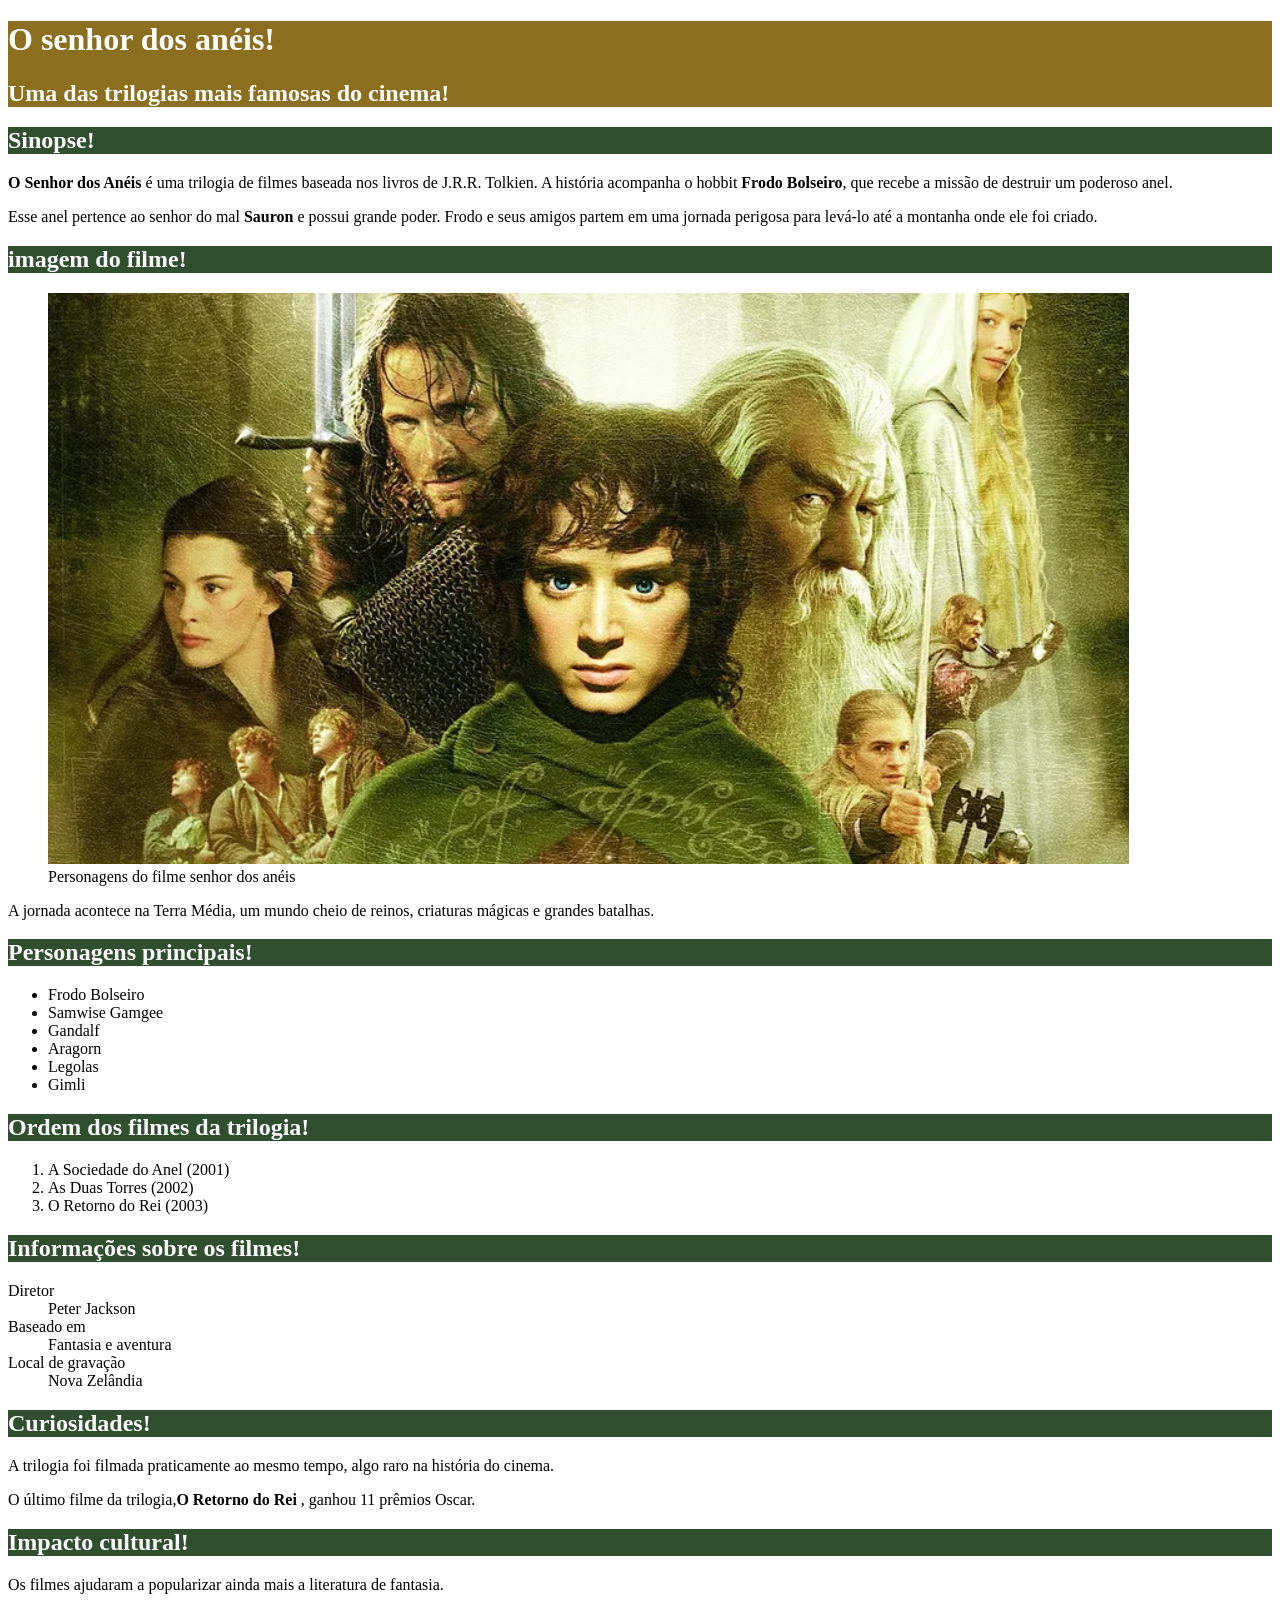
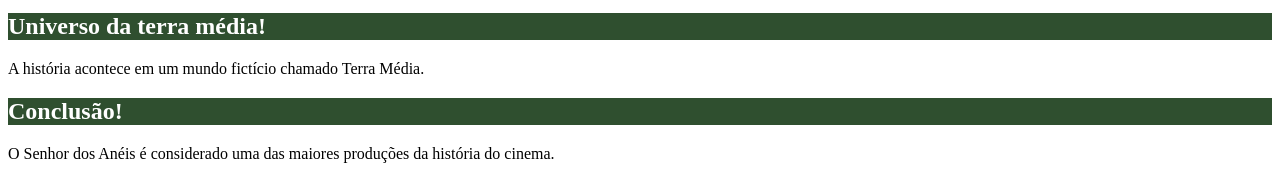
==== index.html @ fbc19aa1 "Salvamento correto -01 Tinha coisa errada na primeira div" ====
<!DOCTYPE html>
<html>
    <head>
        <title> Filme do senhor dos anéis </title>
        <meta charset="UTF-8">
        <style>
        #titulo_principal
           {background-color: #8b6f1e;color:white}

        .titulo_secundario
           {background-color: #2f4f2f;color:white}
        </style>
    </head>

    <body> 
        <div id="titulo_principal">
            <h1> O senhor dos anéis! </h1>
            <h2> Uma das trilogias mais famosas do cinema! </h2>
        </div>
        <h2 class="titulo_secundario"> Sinopse! </h2>
        <p><strong>O Senhor dos Anéis</strong> é uma trilogia de filmes baseada nos livros de J.R.R.
            Tolkien. A história acompanha o hobbit<strong> Frodo Bolseiro</strong>, que recebe a missão
            de destruir um poderoso anel.</p>

        <p>Esse anel pertence ao senhor do mal <strong>Sauron</strong> e possui grande poder. Frodo e
            seus amigos partem em uma jornada perigosa para levá-lo até a montanha
            onde ele foi criado.</p>
        
        <h2 class="titulo_secundario"> imagem do filme! </h2>
        <figure>
            <img src="img/senhor_dos_aneis.png" alt="Personagens do senhor dos aneis">
            <figcaption>Personagens do filme senhor dos anéis</figcaption>    
        </figure>
        <p>A jornada acontece na Terra Média, um mundo cheio de reinos, criaturas
mágicas e grandes batalhas.</p>

        <h2 class="titulo_secundario"> Personagens principais! </h2>
            <ul>
                <li>Frodo Bolseiro
                    <li>Samwise Gamgee</li>
                    <li>Gandalf</li>
                    <li>Aragorn</li>
                    <li>Legolas</li>
                    <li>Gimli</li>  
                </li>
            </ul>

        <h2 class="titulo_secundario"> Ordem dos filmes da trilogia! </h2>
            <ol>
                <li>A Sociedade do Anel (2001)</li>
                <li>As Duas Torres (2002)</li>
                <li> O Retorno do Rei (2003)</li>
            </ol>

        <h2 class="titulo_secundario"> Informações sobre os filmes! </h2>
        <dl>
            <dt>Diretor</dt>
                <dd>Peter Jackson</dd>
            <dt>Baseado em</dt>
                <dd>Fantasia e aventura</dd>
            <dt>Local de gravação</dt>
                <dd>Nova Zelândia</dd>
        </dl>

        <h2 class="titulo_secundario"> Curiosidades! </h2>
         <p>A trilogia foi filmada praticamente ao mesmo tempo, algo raro na história do
cinema.</p>
<p>O último filme da trilogia,<strong>O Retorno do Rei</strong> , ganhou 11 prêmios Oscar.</p>

        <h2 class="titulo_secundario"> Impacto cultural! </h2>
        <p>Os filmes ajudaram a popularizar ainda mais a literatura de fantasia.</p>

        <h2 class="titulo_secundario"> Universo da terra média! </h2>
        <p>A história acontece em um mundo fictício chamado Terra Média.</p>

        <h2 class="titulo_secundario"> Conclusão! </h2>
        <p>O Senhor dos Anéis é considerado uma das maiores produções da história do
cinema.</p>

    </body>
</html>
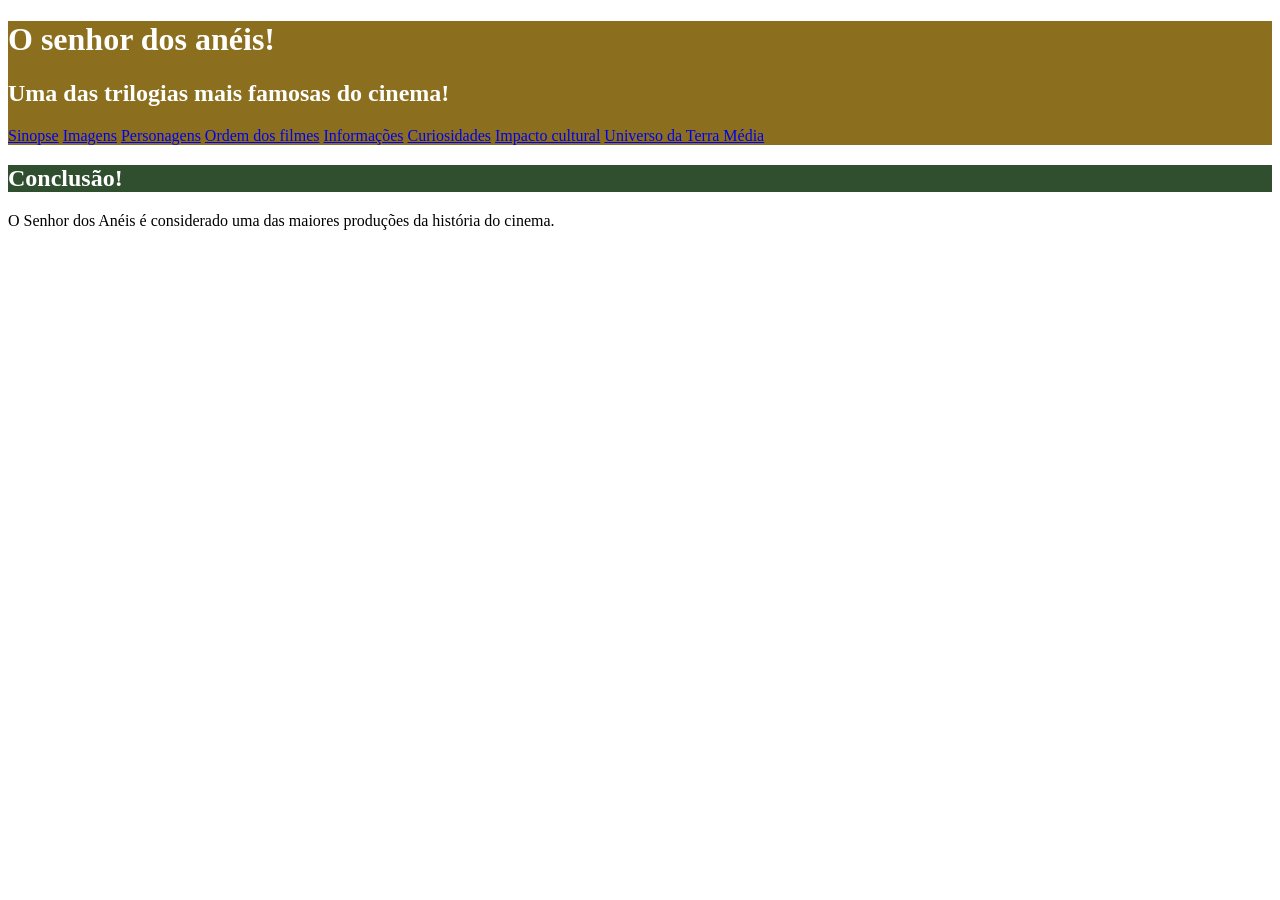
==== commit b2bdb772: "Um commit da quinta aula" ====
--- a/index.html
+++ b/index.html
@@ -9,6 +9,7 @@
 
         .titulo_secundario
            {background-color: #2f4f2f;color:white}
+           
         </style>
     </head>
 
@@ -16,62 +17,17 @@
         <div id="titulo_principal">
             <h1> O senhor dos anéis! </h1>
             <h2> Uma das trilogias mais famosas do cinema! </h2>
+            <nav>
+                <a href="Sinopse.html">Sinopse</a> 
+                <a href="imagens.html">Imagens</a> 
+                <a href="Personagens.html">Personagens</a> 
+                <a href="OrdemFilmes.html">Ordem dos filmes</a> 
+                <a href="Informacoes.html">Informações</a> 
+                <a href="Curiosidades.html">Curiosidades</a> 
+                <a href="ImpactoCultural.html">Impacto cultural</a> 
+                <a href="UniversoTerraMedia.html">Universo da Terra Média</a> 
+            </nav>
         </div>
-        <h2 class="titulo_secundario"> Sinopse! </h2>
-        <p><strong>O Senhor dos Anéis</strong> é uma trilogia de filmes baseada nos livros de J.R.R.
-            Tolkien. A história acompanha o hobbit<strong> Frodo Bolseiro</strong>, que recebe a missão
-            de destruir um poderoso anel.</p>
-
-        <p>Esse anel pertence ao senhor do mal <strong>Sauron</strong> e possui grande poder. Frodo e
-            seus amigos partem em uma jornada perigosa para levá-lo até a montanha
-            onde ele foi criado.</p>
-        
-        <h2 class="titulo_secundario"> imagem do filme! </h2>
-        <figure>
-            <img src="img/senhor_dos_aneis.png" alt="Personagens do senhor dos aneis">
-            <figcaption>Personagens do filme senhor dos anéis</figcaption>    
-        </figure>
-        <p>A jornada acontece na Terra Média, um mundo cheio de reinos, criaturas
-mágicas e grandes batalhas.</p>
-
-        <h2 class="titulo_secundario"> Personagens principais! </h2>
-            <ul>
-                <li>Frodo Bolseiro
-                    <li>Samwise Gamgee</li>
-                    <li>Gandalf</li>
-                    <li>Aragorn</li>
-                    <li>Legolas</li>
-                    <li>Gimli</li>  
-                </li>
-            </ul>
-
-        <h2 class="titulo_secundario"> Ordem dos filmes da trilogia! </h2>
-            <ol>
-                <li>A Sociedade do Anel (2001)</li>
-                <li>As Duas Torres (2002)</li>
-                <li> O Retorno do Rei (2003)</li>
-            </ol>
-
-        <h2 class="titulo_secundario"> Informações sobre os filmes! </h2>
-        <dl>
-            <dt>Diretor</dt>
-                <dd>Peter Jackson</dd>
-            <dt>Baseado em</dt>
-                <dd>Fantasia e aventura</dd>
-            <dt>Local de gravação</dt>
-                <dd>Nova Zelândia</dd>
-        </dl>
-
-        <h2 class="titulo_secundario"> Curiosidades! </h2>
-         <p>A trilogia foi filmada praticamente ao mesmo tempo, algo raro na história do
-cinema.</p>
-<p>O último filme da trilogia,<strong>O Retorno do Rei</strong> , ganhou 11 prêmios Oscar.</p>
-
-        <h2 class="titulo_secundario"> Impacto cultural! </h2>
-        <p>Os filmes ajudaram a popularizar ainda mais a literatura de fantasia.</p>
-
-        <h2 class="titulo_secundario"> Universo da terra média! </h2>
-        <p>A história acontece em um mundo fictício chamado Terra Média.</p>
 
         <h2 class="titulo_secundario"> Conclusão! </h2>
         <p>O Senhor dos Anéis é considerado uma das maiores produções da história do
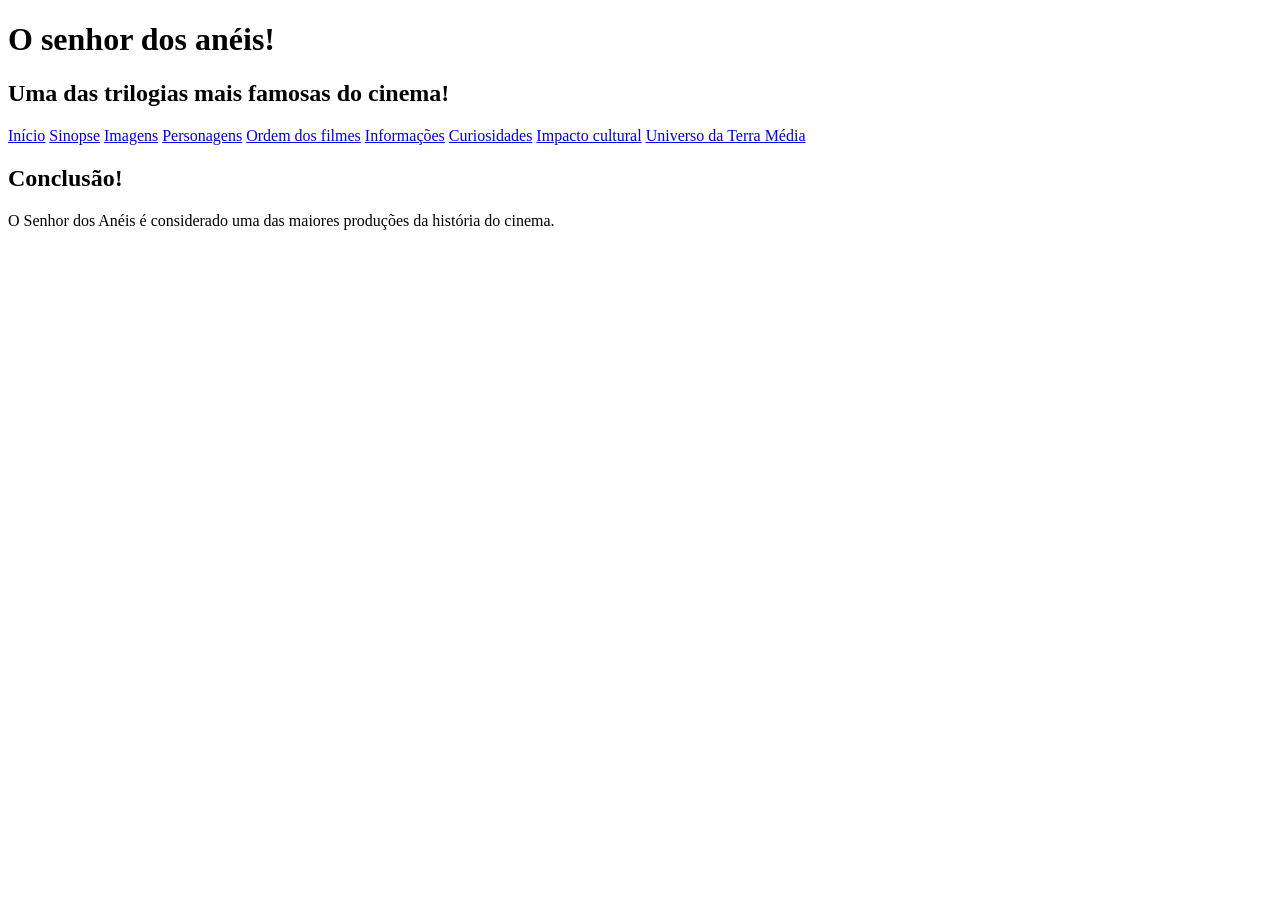
==== commit 03ccf251: "mais um commit da quinta aula" ====
--- a/index.html
+++ b/index.html
@@ -3,29 +3,24 @@
     <head>
         <title> Filme do senhor dos anéis </title>
         <meta charset="UTF-8">
-        <style>
-        #titulo_principal
-           {background-color: #8b6f1e;color:white}
-
-        .titulo_secundario
-           {background-color: #2f4f2f;color:white}
-           
-        </style>
+        <link rel="stylesheet" href="styles.css">
     </head>
 
     <body> 
+
         <div id="titulo_principal">
             <h1> O senhor dos anéis! </h1>
             <h2> Uma das trilogias mais famosas do cinema! </h2>
             <nav>
-                <a href="Sinopse.html">Sinopse</a> 
-                <a href="imagens.html">Imagens</a> 
-                <a href="Personagens.html">Personagens</a> 
-                <a href="OrdemFilmes.html">Ordem dos filmes</a> 
-                <a href="Informacoes.html">Informações</a> 
-                <a href="Curiosidades.html">Curiosidades</a> 
-                <a href="ImpactoCultural.html">Impacto cultural</a> 
-                <a href="UniversoTerraMedia.html">Universo da Terra Média</a> 
+                <a href="index.html" >Início</a>
+                <a href="Sinopse.html" >Sinopse</a> 
+                <a href="imagens.html" >Imagens</a> 
+                <a href="Personagens.html" >Personagens</a> 
+                <a href="OrdemFilmes.html" >Ordem dos filmes</a> 
+                <a href="Informacoes.html" >Informações</a> 
+                <a href="Curiosidades.html" >Curiosidades</a> 
+                <a href="ImpactoCultural.html" >Impacto cultural</a> 
+                <a href="UniversoTerraMedia.html" >Universo da Terra Média</a> 
             </nav>
         </div>
 
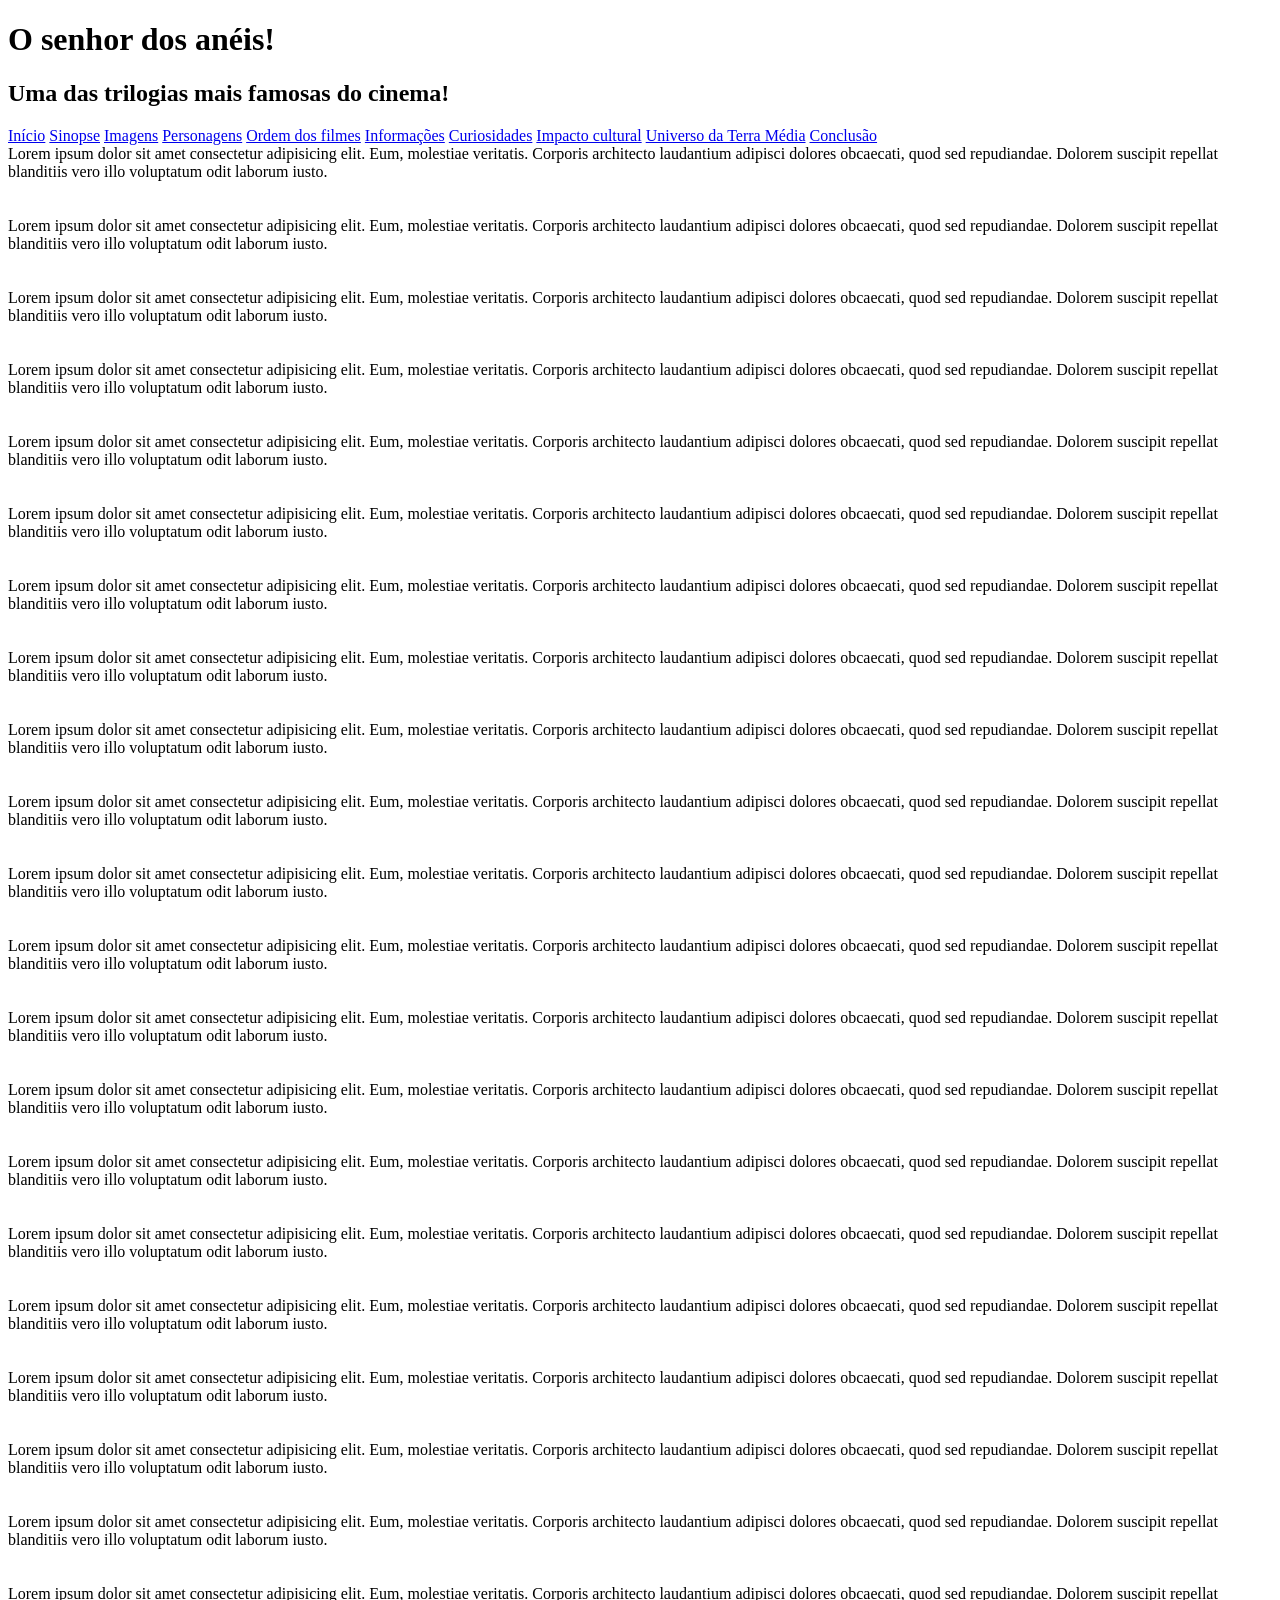
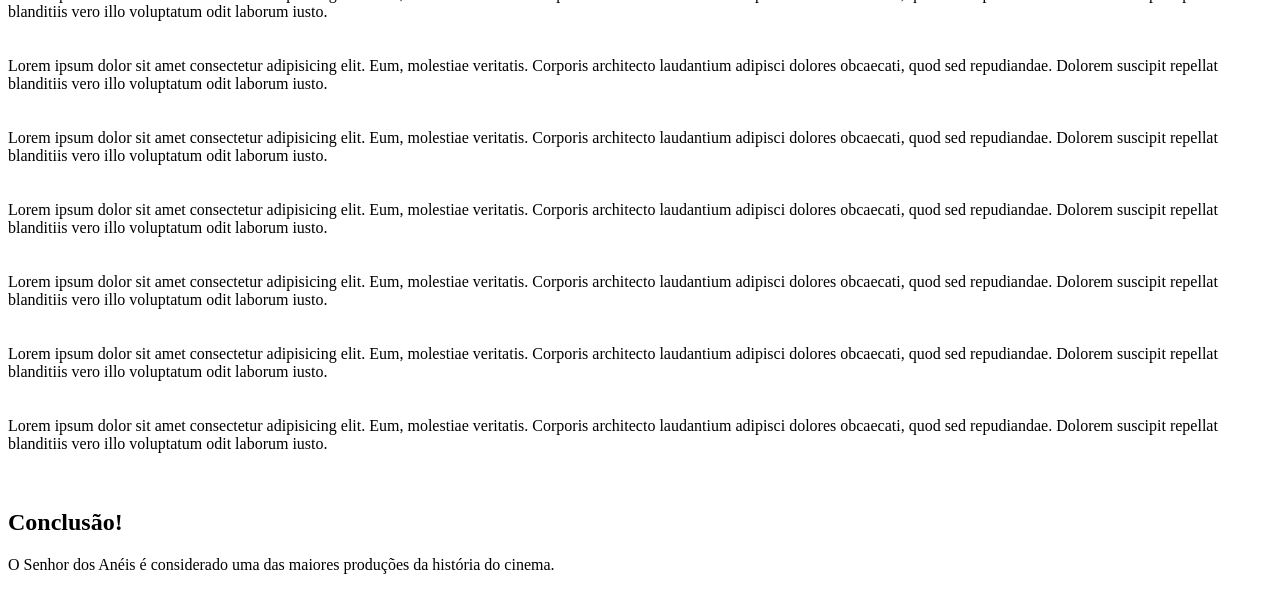
==== commit 9e7b2012: "MAIS um commit da aula 5" ====
--- a/index.html
+++ b/index.html
@@ -21,12 +21,43 @@
                 <a href="Curiosidades.html" >Curiosidades</a> 
                 <a href="ImpactoCultural.html" >Impacto cultural</a> 
                 <a href="UniversoTerraMedia.html" >Universo da Terra Média</a> 
+                <a href="#Conclusao" >Conclusão</a>
             </nav>
         </div>
 
-        <h2 class="titulo_secundario"> Conclusão! </h2>
+        Lorem ipsum dolor sit amet consectetur adipisicing elit. Eum, molestiae veritatis. Corporis architecto laudantium adipisci dolores obcaecati, quod sed repudiandae. Dolorem suscipit repellat blanditiis vero illo voluptatum odit laborum iusto. <br><br><br>
+        Lorem ipsum dolor sit amet consectetur adipisicing elit. Eum, molestiae veritatis. Corporis architecto laudantium adipisci dolores obcaecati, quod sed repudiandae. Dolorem suscipit repellat blanditiis vero illo voluptatum odit laborum iusto. <br><br><br>
+        Lorem ipsum dolor sit amet consectetur adipisicing elit. Eum, molestiae veritatis. Corporis architecto laudantium adipisci dolores obcaecati, quod sed repudiandae. Dolorem suscipit repellat blanditiis vero illo voluptatum odit laborum iusto. <br><br><br>
+        Lorem ipsum dolor sit amet consectetur adipisicing elit. Eum, molestiae veritatis. Corporis architecto laudantium adipisci dolores obcaecati, quod sed repudiandae. Dolorem suscipit repellat blanditiis vero illo voluptatum odit laborum iusto. <br><br><br>
+        Lorem ipsum dolor sit amet consectetur adipisicing elit. Eum, molestiae veritatis. Corporis architecto laudantium adipisci dolores obcaecati, quod sed repudiandae. Dolorem suscipit repellat blanditiis vero illo voluptatum odit laborum iusto. <br><br><br>
+        Lorem ipsum dolor sit amet consectetur adipisicing elit. Eum, molestiae veritatis. Corporis architecto laudantium adipisci dolores obcaecati, quod sed repudiandae. Dolorem suscipit repellat blanditiis vero illo voluptatum odit laborum iusto. <br><br><br>
+        Lorem ipsum dolor sit amet consectetur adipisicing elit. Eum, molestiae veritatis. Corporis architecto laudantium adipisci dolores obcaecati, quod sed repudiandae. Dolorem suscipit repellat blanditiis vero illo voluptatum odit laborum iusto. <br><br><br>
+        Lorem ipsum dolor sit amet consectetur adipisicing elit. Eum, molestiae veritatis. Corporis architecto laudantium adipisci dolores obcaecati, quod sed repudiandae. Dolorem suscipit repellat blanditiis vero illo voluptatum odit laborum iusto. <br><br><br>
+        Lorem ipsum dolor sit amet consectetur adipisicing elit. Eum, molestiae veritatis. Corporis architecto laudantium adipisci dolores obcaecati, quod sed repudiandae. Dolorem suscipit repellat blanditiis vero illo voluptatum odit laborum iusto. <br><br><br>
+        Lorem ipsum dolor sit amet consectetur adipisicing elit. Eum, molestiae veritatis. Corporis architecto laudantium adipisci dolores obcaecati, quod sed repudiandae. Dolorem suscipit repellat blanditiis vero illo voluptatum odit laborum iusto. <br><br><br>
+        Lorem ipsum dolor sit amet consectetur adipisicing elit. Eum, molestiae veritatis. Corporis architecto laudantium adipisci dolores obcaecati, quod sed repudiandae. Dolorem suscipit repellat blanditiis vero illo voluptatum odit laborum iusto. <br><br><br>
+        Lorem ipsum dolor sit amet consectetur adipisicing elit. Eum, molestiae veritatis. Corporis architecto laudantium adipisci dolores obcaecati, quod sed repudiandae. Dolorem suscipit repellat blanditiis vero illo voluptatum odit laborum iusto. <br><br><br>
+        Lorem ipsum dolor sit amet consectetur adipisicing elit. Eum, molestiae veritatis. Corporis architecto laudantium adipisci dolores obcaecati, quod sed repudiandae. Dolorem suscipit repellat blanditiis vero illo voluptatum odit laborum iusto. <br><br><br>
+        Lorem ipsum dolor sit amet consectetur adipisicing elit. Eum, molestiae veritatis. Corporis architecto laudantium adipisci dolores obcaecati, quod sed repudiandae. Dolorem suscipit repellat blanditiis vero illo voluptatum odit laborum iusto. <br><br><br>
+        Lorem ipsum dolor sit amet consectetur adipisicing elit. Eum, molestiae veritatis. Corporis architecto laudantium adipisci dolores obcaecati, quod sed repudiandae. Dolorem suscipit repellat blanditiis vero illo voluptatum odit laborum iusto. <br><br><br>
+        Lorem ipsum dolor sit amet consectetur adipisicing elit. Eum, molestiae veritatis. Corporis architecto laudantium adipisci dolores obcaecati, quod sed repudiandae. Dolorem suscipit repellat blanditiis vero illo voluptatum odit laborum iusto. <br><br><br>
+        Lorem ipsum dolor sit amet consectetur adipisicing elit. Eum, molestiae veritatis. Corporis architecto laudantium adipisci dolores obcaecati, quod sed repudiandae. Dolorem suscipit repellat blanditiis vero illo voluptatum odit laborum iusto. <br><br><br>
+        Lorem ipsum dolor sit amet consectetur adipisicing elit. Eum, molestiae veritatis. Corporis architecto laudantium adipisci dolores obcaecati, quod sed repudiandae. Dolorem suscipit repellat blanditiis vero illo voluptatum odit laborum iusto. <br><br><br>
+        Lorem ipsum dolor sit amet consectetur adipisicing elit. Eum, molestiae veritatis. Corporis architecto laudantium adipisci dolores obcaecati, quod sed repudiandae. Dolorem suscipit repellat blanditiis vero illo voluptatum odit laborum iusto. <br><br><br>
+        Lorem ipsum dolor sit amet consectetur adipisicing elit. Eum, molestiae veritatis. Corporis architecto laudantium adipisci dolores obcaecati, quod sed repudiandae. Dolorem suscipit repellat blanditiis vero illo voluptatum odit laborum iusto. <br><br><br>
+        Lorem ipsum dolor sit amet consectetur adipisicing elit. Eum, molestiae veritatis. Corporis architecto laudantium adipisci dolores obcaecati, quod sed repudiandae. Dolorem suscipit repellat blanditiis vero illo voluptatum odit laborum iusto. <br><br><br>
+        Lorem ipsum dolor sit amet consectetur adipisicing elit. Eum, molestiae veritatis. Corporis architecto laudantium adipisci dolores obcaecati, quod sed repudiandae. Dolorem suscipit repellat blanditiis vero illo voluptatum odit laborum iusto. <br><br><br>
+        Lorem ipsum dolor sit amet consectetur adipisicing elit. Eum, molestiae veritatis. Corporis architecto laudantium adipisci dolores obcaecati, quod sed repudiandae. Dolorem suscipit repellat blanditiis vero illo voluptatum odit laborum iusto. <br><br><br>
+        Lorem ipsum dolor sit amet consectetur adipisicing elit. Eum, molestiae veritatis. Corporis architecto laudantium adipisci dolores obcaecati, quod sed repudiandae. Dolorem suscipit repellat blanditiis vero illo voluptatum odit laborum iusto. <br><br><br>
+        Lorem ipsum dolor sit amet consectetur adipisicing elit. Eum, molestiae veritatis. Corporis architecto laudantium adipisci dolores obcaecati, quod sed repudiandae. Dolorem suscipit repellat blanditiis vero illo voluptatum odit laborum iusto. <br><br><br>
+        Lorem ipsum dolor sit amet consectetur adipisicing elit. Eum, molestiae veritatis. Corporis architecto laudantium adipisci dolores obcaecati, quod sed repudiandae. Dolorem suscipit repellat blanditiis vero illo voluptatum odit laborum iusto. <br><br><br>
+        Lorem ipsum dolor sit amet consectetur adipisicing elit. Eum, molestiae veritatis. Corporis architecto laudantium adipisci dolores obcaecati, quod sed repudiandae. Dolorem suscipit repellat blanditiis vero illo voluptatum odit laborum iusto. <br><br><br>
+
+       <div id="Conclusao">
+         <h2 class="titulo_secundario"> Conclusão! </h2>
         <p>O Senhor dos Anéis é considerado uma das maiores produções da história do
 cinema.</p>
+       </div>
 
     </body>
 </html>
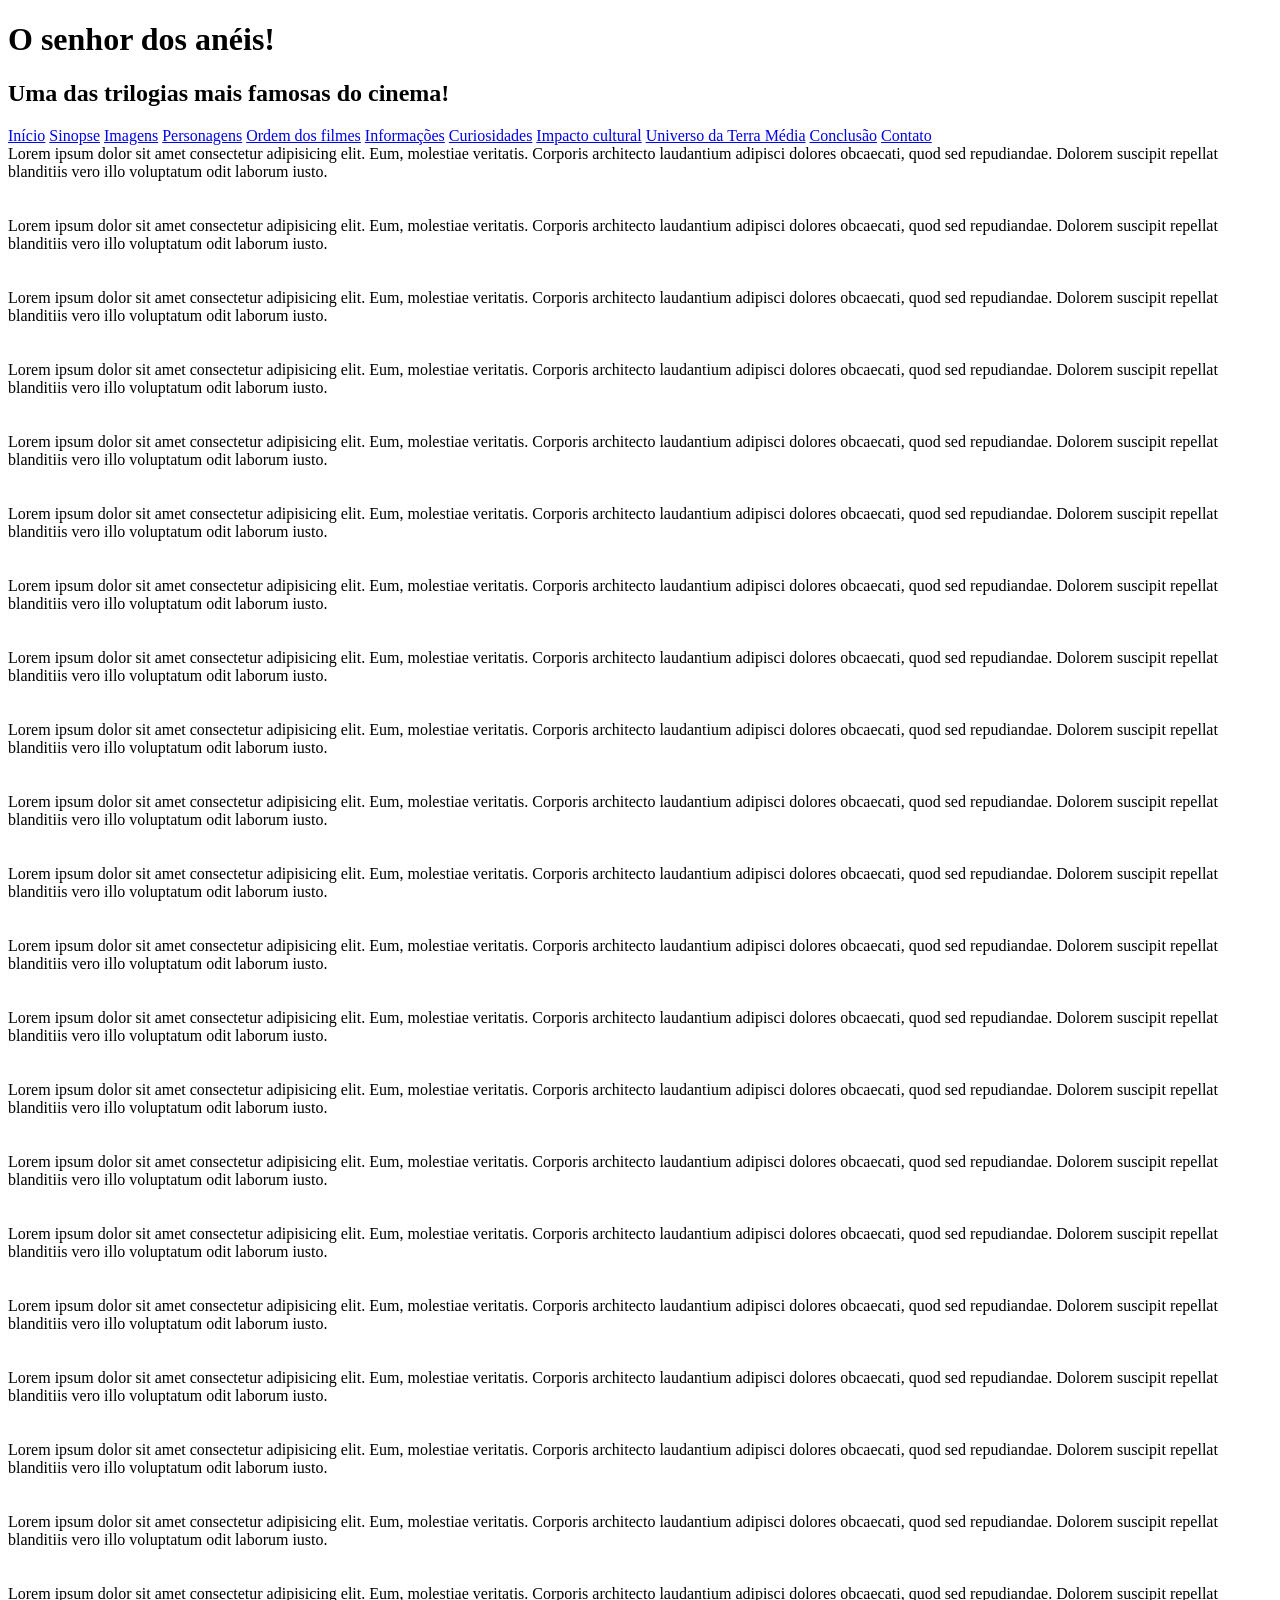
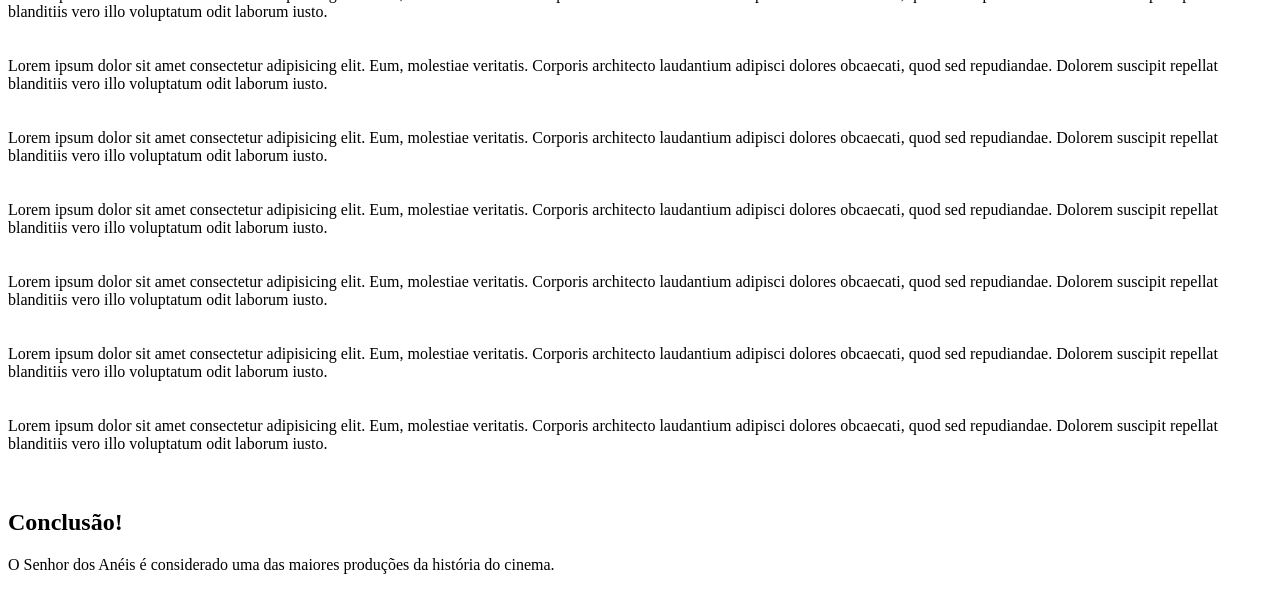
==== commit ea733af6: "salvar essa porra.. to intediado para pensar um nome descente" ====
--- a/index.html
+++ b/index.html
@@ -22,6 +22,7 @@
                 <a href="ImpactoCultural.html" >Impacto cultural</a> 
                 <a href="UniversoTerraMedia.html" >Universo da Terra Média</a> 
                 <a href="#Conclusao" >Conclusão</a>
+                <a href="Contato.html">Contato</a>
             </nav>
         </div>
 
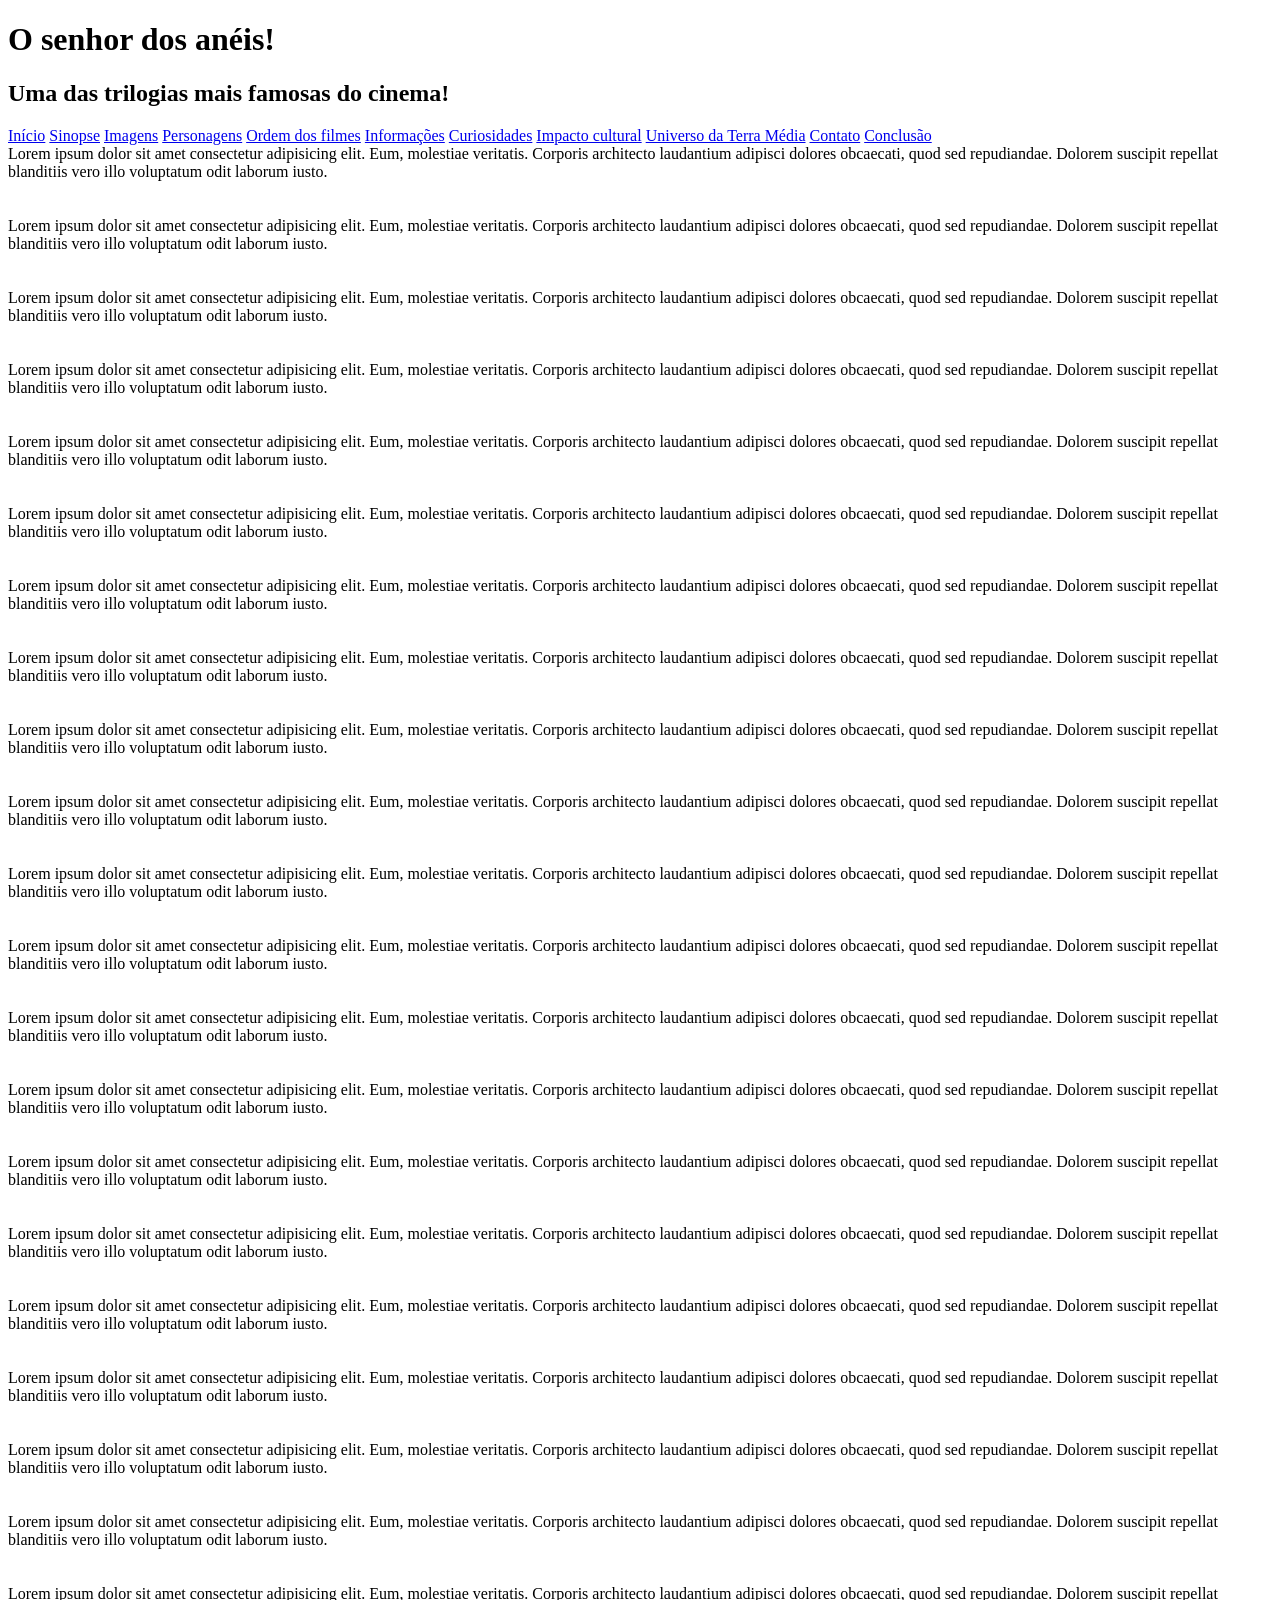
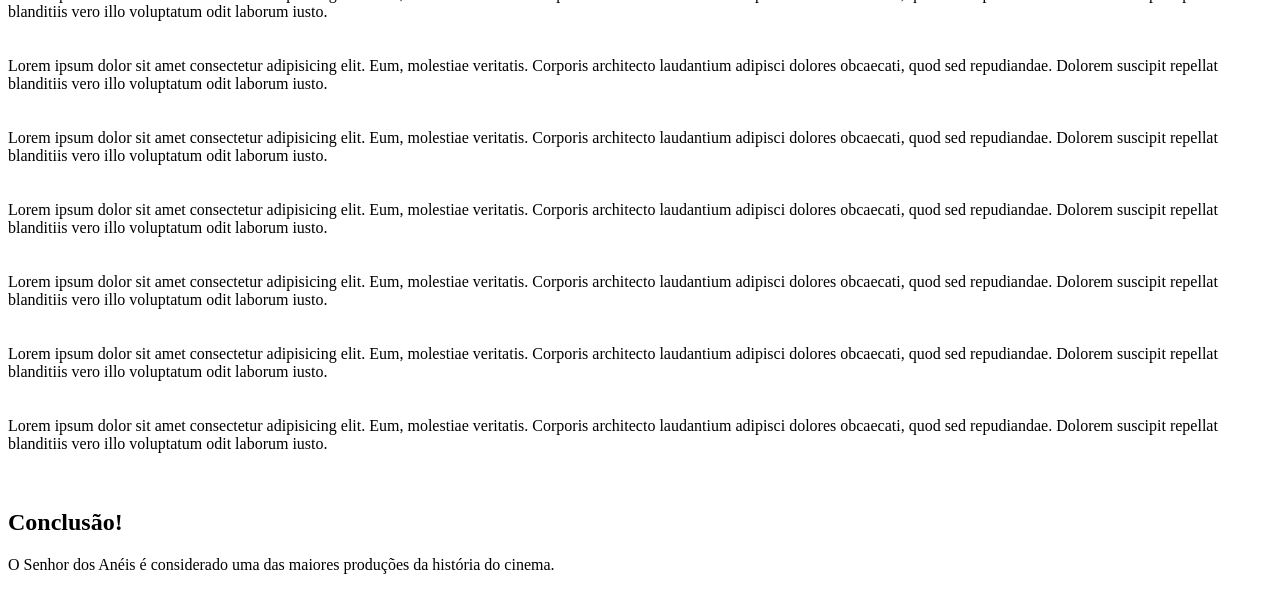
==== commit c31469f5: "Mudanças para a atividade." ====
--- a/index.html
+++ b/index.html
@@ -8,7 +8,7 @@
 
     <body> 
 
-        <div id="titulo_principal">
+        <div id="titulo_primeiro">
             <h1> O senhor dos anéis! </h1>
             <h2> Uma das trilogias mais famosas do cinema! </h2>
             <nav>
@@ -21,8 +21,8 @@
                 <a href="Curiosidades.html" >Curiosidades</a> 
                 <a href="ImpactoCultural.html" >Impacto cultural</a> 
                 <a href="UniversoTerraMedia.html" >Universo da Terra Média</a> 
+                <a href="Contato.html">Contato</a>
                 <a href="#Conclusao" >Conclusão</a>
-                <a href="Contato.html">Contato</a>
             </nav>
         </div>
 
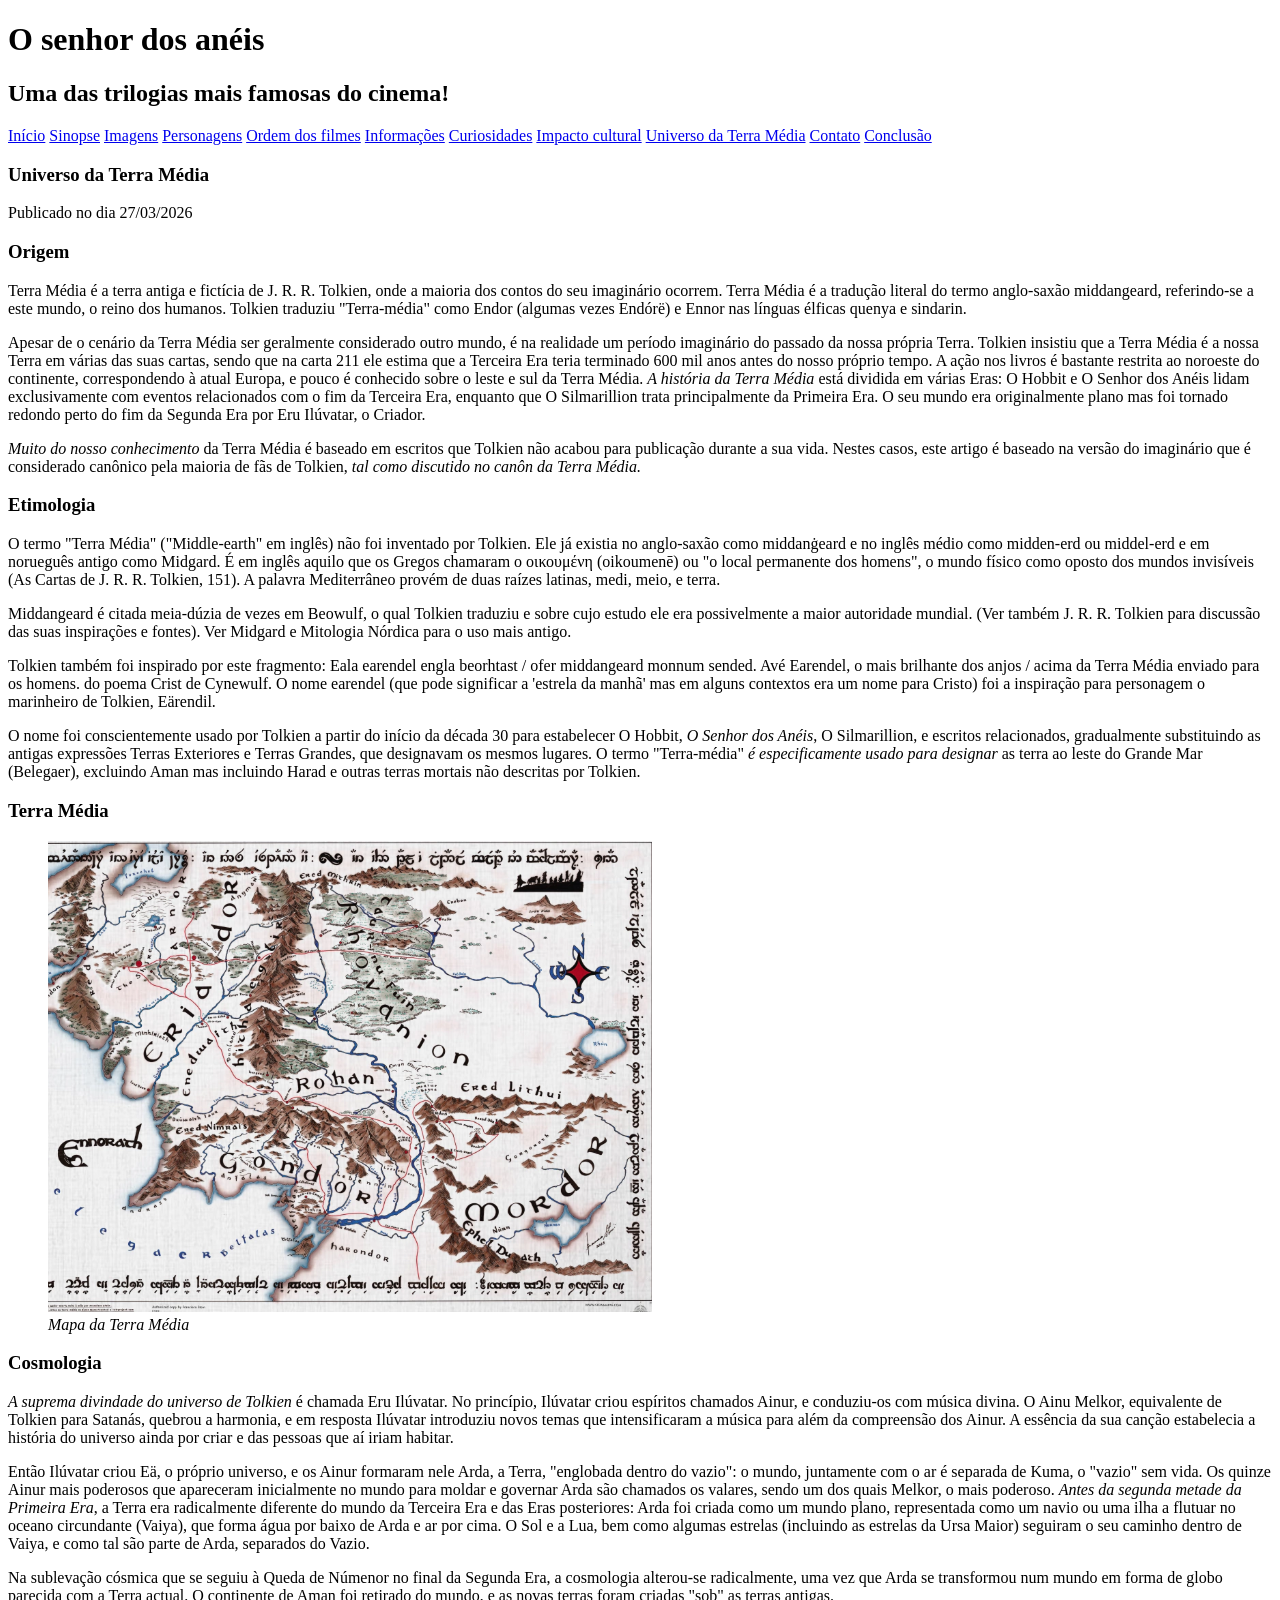
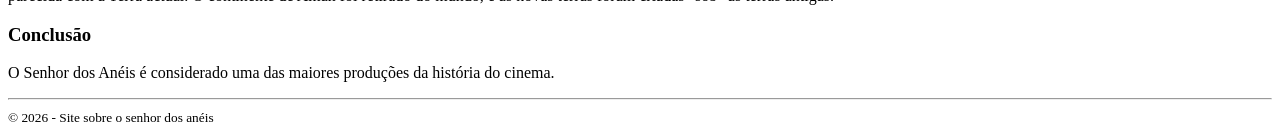
==== commit 31089b1e: "aDICIONANDO MUUUUIITTAAAAAAA COISA" ====
--- a/index.html
+++ b/index.html
@@ -1,15 +1,16 @@
 <!DOCTYPE html>
-<html>
+<html lang="pt-br">
     <head>
         <title> Filme do senhor dos anéis </title>
         <meta charset="UTF-8">
-        <link rel="stylesheet" href="styles.css">
+        <link rel="stylesheet" href="styles.css" type="text/css">
+        <link rel="icon" type="image/x-icon" href="img/espada.ico">
     </head>
 
     <body> 
 
-        <div id="titulo_primeiro">
-            <h1> O senhor dos anéis! </h1>
+        <header id="titulo_primeiro">
+            <h1> O senhor dos anéis </h1>
             <h2> Uma das trilogias mais famosas do cinema! </h2>
             <nav>
                 <a href="index.html" >Início</a>
@@ -24,41 +25,119 @@
                 <a href="Contato.html">Contato</a>
                 <a href="#Conclusao" >Conclusão</a>
             </nav>
-        </div>
+        </header>
 
-        Lorem ipsum dolor sit amet consectetur adipisicing elit. Eum, molestiae veritatis. Corporis architecto laudantium adipisci dolores obcaecati, quod sed repudiandae. Dolorem suscipit repellat blanditiis vero illo voluptatum odit laborum iusto. <br><br><br>
-        Lorem ipsum dolor sit amet consectetur adipisicing elit. Eum, molestiae veritatis. Corporis architecto laudantium adipisci dolores obcaecati, quod sed repudiandae. Dolorem suscipit repellat blanditiis vero illo voluptatum odit laborum iusto. <br><br><br>
-        Lorem ipsum dolor sit amet consectetur adipisicing elit. Eum, molestiae veritatis. Corporis architecto laudantium adipisci dolores obcaecati, quod sed repudiandae. Dolorem suscipit repellat blanditiis vero illo voluptatum odit laborum iusto. <br><br><br>
-        Lorem ipsum dolor sit amet consectetur adipisicing elit. Eum, molestiae veritatis. Corporis architecto laudantium adipisci dolores obcaecati, quod sed repudiandae. Dolorem suscipit repellat blanditiis vero illo voluptatum odit laborum iusto. <br><br><br>
-        Lorem ipsum dolor sit amet consectetur adipisicing elit. Eum, molestiae veritatis. Corporis architecto laudantium adipisci dolores obcaecati, quod sed repudiandae. Dolorem suscipit repellat blanditiis vero illo voluptatum odit laborum iusto. <br><br><br>
-        Lorem ipsum dolor sit amet consectetur adipisicing elit. Eum, molestiae veritatis. Corporis architecto laudantium adipisci dolores obcaecati, quod sed repudiandae. Dolorem suscipit repellat blanditiis vero illo voluptatum odit laborum iusto. <br><br><br>
-        Lorem ipsum dolor sit amet consectetur adipisicing elit. Eum, molestiae veritatis. Corporis architecto laudantium adipisci dolores obcaecati, quod sed repudiandae. Dolorem suscipit repellat blanditiis vero illo voluptatum odit laborum iusto. <br><br><br>
-        Lorem ipsum dolor sit amet consectetur adipisicing elit. Eum, molestiae veritatis. Corporis architecto laudantium adipisci dolores obcaecati, quod sed repudiandae. Dolorem suscipit repellat blanditiis vero illo voluptatum odit laborum iusto. <br><br><br>
-        Lorem ipsum dolor sit amet consectetur adipisicing elit. Eum, molestiae veritatis. Corporis architecto laudantium adipisci dolores obcaecati, quod sed repudiandae. Dolorem suscipit repellat blanditiis vero illo voluptatum odit laborum iusto. <br><br><br>
-        Lorem ipsum dolor sit amet consectetur adipisicing elit. Eum, molestiae veritatis. Corporis architecto laudantium adipisci dolores obcaecati, quod sed repudiandae. Dolorem suscipit repellat blanditiis vero illo voluptatum odit laborum iusto. <br><br><br>
-        Lorem ipsum dolor sit amet consectetur adipisicing elit. Eum, molestiae veritatis. Corporis architecto laudantium adipisci dolores obcaecati, quod sed repudiandae. Dolorem suscipit repellat blanditiis vero illo voluptatum odit laborum iusto. <br><br><br>
-        Lorem ipsum dolor sit amet consectetur adipisicing elit. Eum, molestiae veritatis. Corporis architecto laudantium adipisci dolores obcaecati, quod sed repudiandae. Dolorem suscipit repellat blanditiis vero illo voluptatum odit laborum iusto. <br><br><br>
-        Lorem ipsum dolor sit amet consectetur adipisicing elit. Eum, molestiae veritatis. Corporis architecto laudantium adipisci dolores obcaecati, quod sed repudiandae. Dolorem suscipit repellat blanditiis vero illo voluptatum odit laborum iusto. <br><br><br>
-        Lorem ipsum dolor sit amet consectetur adipisicing elit. Eum, molestiae veritatis. Corporis architecto laudantium adipisci dolores obcaecati, quod sed repudiandae. Dolorem suscipit repellat blanditiis vero illo voluptatum odit laborum iusto. <br><br><br>
-        Lorem ipsum dolor sit amet consectetur adipisicing elit. Eum, molestiae veritatis. Corporis architecto laudantium adipisci dolores obcaecati, quod sed repudiandae. Dolorem suscipit repellat blanditiis vero illo voluptatum odit laborum iusto. <br><br><br>
-        Lorem ipsum dolor sit amet consectetur adipisicing elit. Eum, molestiae veritatis. Corporis architecto laudantium adipisci dolores obcaecati, quod sed repudiandae. Dolorem suscipit repellat blanditiis vero illo voluptatum odit laborum iusto. <br><br><br>
-        Lorem ipsum dolor sit amet consectetur adipisicing elit. Eum, molestiae veritatis. Corporis architecto laudantium adipisci dolores obcaecati, quod sed repudiandae. Dolorem suscipit repellat blanditiis vero illo voluptatum odit laborum iusto. <br><br><br>
-        Lorem ipsum dolor sit amet consectetur adipisicing elit. Eum, molestiae veritatis. Corporis architecto laudantium adipisci dolores obcaecati, quod sed repudiandae. Dolorem suscipit repellat blanditiis vero illo voluptatum odit laborum iusto. <br><br><br>
-        Lorem ipsum dolor sit amet consectetur adipisicing elit. Eum, molestiae veritatis. Corporis architecto laudantium adipisci dolores obcaecati, quod sed repudiandae. Dolorem suscipit repellat blanditiis vero illo voluptatum odit laborum iusto. <br><br><br>
-        Lorem ipsum dolor sit amet consectetur adipisicing elit. Eum, molestiae veritatis. Corporis architecto laudantium adipisci dolores obcaecati, quod sed repudiandae. Dolorem suscipit repellat blanditiis vero illo voluptatum odit laborum iusto. <br><br><br>
-        Lorem ipsum dolor sit amet consectetur adipisicing elit. Eum, molestiae veritatis. Corporis architecto laudantium adipisci dolores obcaecati, quod sed repudiandae. Dolorem suscipit repellat blanditiis vero illo voluptatum odit laborum iusto. <br><br><br>
-        Lorem ipsum dolor sit amet consectetur adipisicing elit. Eum, molestiae veritatis. Corporis architecto laudantium adipisci dolores obcaecati, quod sed repudiandae. Dolorem suscipit repellat blanditiis vero illo voluptatum odit laborum iusto. <br><br><br>
-        Lorem ipsum dolor sit amet consectetur adipisicing elit. Eum, molestiae veritatis. Corporis architecto laudantium adipisci dolores obcaecati, quod sed repudiandae. Dolorem suscipit repellat blanditiis vero illo voluptatum odit laborum iusto. <br><br><br>
-        Lorem ipsum dolor sit amet consectetur adipisicing elit. Eum, molestiae veritatis. Corporis architecto laudantium adipisci dolores obcaecati, quod sed repudiandae. Dolorem suscipit repellat blanditiis vero illo voluptatum odit laborum iusto. <br><br><br>
-        Lorem ipsum dolor sit amet consectetur adipisicing elit. Eum, molestiae veritatis. Corporis architecto laudantium adipisci dolores obcaecati, quod sed repudiandae. Dolorem suscipit repellat blanditiis vero illo voluptatum odit laborum iusto. <br><br><br>
-        Lorem ipsum dolor sit amet consectetur adipisicing elit. Eum, molestiae veritatis. Corporis architecto laudantium adipisci dolores obcaecati, quod sed repudiandae. Dolorem suscipit repellat blanditiis vero illo voluptatum odit laborum iusto. <br><br><br>
-        Lorem ipsum dolor sit amet consectetur adipisicing elit. Eum, molestiae veritatis. Corporis architecto laudantium adipisci dolores obcaecati, quod sed repudiandae. Dolorem suscipit repellat blanditiis vero illo voluptatum odit laborum iusto. <br><br><br>
+        <main>
+            <header>
+                <h3 class="titulo_secundario"> Universo da Terra Média </h3>
+                <span>Publicado no dia 27/03/2026</span>
+            </header>
 
-       <div id="Conclusao">
-         <h2 class="titulo_secundario"> Conclusão! </h2>
-        <p>O Senhor dos Anéis é considerado uma das maiores produções da história do
-cinema.</p>
-       </div>
+            <div id="layout">
+                <article>
+                    <section> 
+                        <h3 class="titulo_secundario">Origem</h3>
+                        <p>Terra Média é a terra antiga e fictícia de J. R. R. Tolkien, onde a maioria dos
+                        contos do seu imaginário ocorrem. Terra Média é a tradução literal do termo
+                        anglo-saxão middangeard, referindo-se a este mundo, o reino dos humanos.
+                        Tolkien traduziu "Terra-média" como Endor (algumas vezes Endórë) e Ennor
+                        nas línguas élficas quenya e sindarin.</p>
+
+                        <p>Apesar de o cenário da Terra Média ser geralmente considerado outro mundo,
+                        é na realidade um período imaginário do passado da nossa própria Terra.
+                        Tolkien insistiu que a Terra Média é a nossa Terra em várias das suas cartas,
+                        sendo que na carta 211 ele estima que a Terceira Era teria terminado 600 mil
+                        anos antes do nosso próprio tempo. A ação nos livros é bastante restrita ao
+                        noroeste do continente, correspondendo à atual Europa, e pouco é conhecido
+                        sobre o leste e sul da Terra Média. <em> A história da Terra Média </em> está dividida em
+                        várias Eras: O Hobbit e O Senhor dos Anéis lidam exclusivamente com
+                        eventos relacionados com o fim da Terceira Era, enquanto que O Silmarillion
+                        trata principalmente da Primeira Era. O seu mundo era originalmente plano
+                        mas foi tornado redondo perto do fim da Segunda Era por Eru Ilúvatar, o
+                        Criador.</p>
+
+                        <p><em>Muito do nosso conhecimento</em> da Terra Média é baseado em escritos que
+                        Tolkien não acabou para publicação durante a sua vida. Nestes casos, este
+                        artigo é baseado na versão do imaginário que é considerado canônico pela
+                        maioria de fãs de Tolkien, <em>tal como discutido no canôn da Terra Média.</em></p>
+                    </section>
+
+                    <section> 
+                        <h3 class="titulo_secundario">Etimologia</h3>
+                        <p>O termo "Terra Média" ("Middle-earth" em inglês) não foi inventado por
+                        Tolkien. Ele já existia no anglo-saxão como middanġeard e no inglês médio
+                        como midden-erd ou middel-erd e em norueguês antigo como Midgard. É em
+                        inglês aquilo que os Gregos chamaram o οικουμένη (oikoumenē) ou "o local
+                        permanente dos homens", o mundo físico como oposto dos mundos invisíveis
+                        (As Cartas de J. R. R. Tolkien, 151). A palavra Mediterrâneo provém de duas
+                        raízes latinas, medi, meio, e terra.</p>
+                        <p>Middangeard é citada meia-dúzia de vezes em Beowulf, o qual Tolkien
+                        traduziu e sobre cujo estudo ele era possivelmente a maior autoridade
+                        mundial. (Ver também J. R. R. Tolkien para discussão das suas inspirações e
+                        fontes). Ver Midgard e Mitologia Nórdica para o uso mais antigo.</p>
+                        <p>Tolkien também foi inspirado por este fragmento:
+                        Eala earendel engla beorhtast / ofer middangeard monnum sended.
+                        Avé Earendel, o mais brilhante dos anjos / acima da Terra Média enviado para
+                        os homens. do poema Crist de Cynewulf. O nome earendel (que pode
+                        significar a 'estrela da manhã' mas em alguns contextos era um nome para
+                        Cristo) foi a inspiração para personagem o marinheiro de Tolkien, Eärendil.</p>
+                        <p>O nome foi conscientemente usado por Tolkien a partir do início da década 30
+                        para estabelecer O Hobbit, <em>O Senhor dos Anéis</em>, O Silmarillion, e escritos
+                        relacionados, gradualmente substituindo as antigas expressões Terras
+                        Exteriores e Terras Grandes, que designavam os mesmos lugares. O termo
+                        "Terra-média" <em>é especificamente usado para designar</em> as terra ao leste do
+                        Grande Mar (Belegaer), excluindo Aman mas incluindo Harad e outras terras
+                        mortais não descritas por Tolkien.</p>
+                    </section>
+                </article>
+
+                <aside>
+                    <h3 class="titulo_secundario">Terra Média</h3>
+                    <figure>
+                        <img src="img/terra_media.png" alt="Mapa da Terra Média">
+                        <figcaption><em>Mapa da Terra Média</em></figcaption>
+                    </figure>
+                </aside>
+            </div>
+
+            <article>
+                <section>
+                    <h3 class="titulo_secundario">Cosmologia</h3>
+                    <p><em>A suprema divindade do universo de Tolkien</em> é chamada Eru Ilúvatar. No
+                    princípio, Ilúvatar criou espíritos chamados Ainur, e conduziu-os com música
+                    divina. O Ainu Melkor, equivalente de Tolkien para Satanás, quebrou a
+                    harmonia, e em resposta Ilúvatar introduziu novos temas que intensificaram a
+                    música para além da compreensão dos Ainur. A essência da sua canção
+                    estabelecia a história do universo ainda por criar e das pessoas que aí iriam
+                    habitar.</p>
+                    <p>Então Ilúvatar criou Eä, o próprio universo, e os Ainur formaram nele Arda, a
+                    Terra, "englobada dentro do vazio": o mundo, juntamente com o ar é separada
+                    de Kuma, o "vazio" sem vida. Os quinze Ainur mais poderosos que
+                    apareceram inicialmente no mundo para moldar e governar Arda são
+                    chamados os valares, sendo um dos quais Melkor, o mais poderoso.
+                    <em>Antes da segunda metade da Primeira Era</em>, a Terra era radicalmente diferente
+                    do mundo da Terceira Era e das Eras posteriores: Arda foi criada como um
+                    mundo plano, representada como um navio ou uma ilha a flutuar no oceano
+                    circundante (Vaiya), que forma água por baixo de Arda e ar por cima. O Sol e
+                    a Lua, bem como algumas estrelas (incluindo as estrelas da Ursa Maior)
+                    seguiram o seu caminho dentro de Vaiya, e como tal são parte de Arda,
+                    separados do Vazio.</p>
+                    <p>Na sublevação cósmica que se seguiu à Queda de Númenor no final da
+                    Segunda Era, a cosmologia alterou-se radicalmente, uma vez que Arda se
+                    transformou num mundo em forma de globo parecida com a Terra actual. O
+                    continente de Aman foi retirado do mundo, e as novas terras foram criadas
+                    "sob" as terras antigas.</p>
+                </section>
+
+                <section id="Conclusao">
+                        <h3 class="titulo_secundario"> Conclusão </h3>
+                        <p>O Senhor dos Anéis é considerado uma das maiores produções da história do cinema.</p>
+                </section>
+            </article>
+
+            <footer> <hr> <small> © 2026 - Site sobre o senhor dos anéis </small> </footer>
+
+        </main>
 
     </body>
 </html>
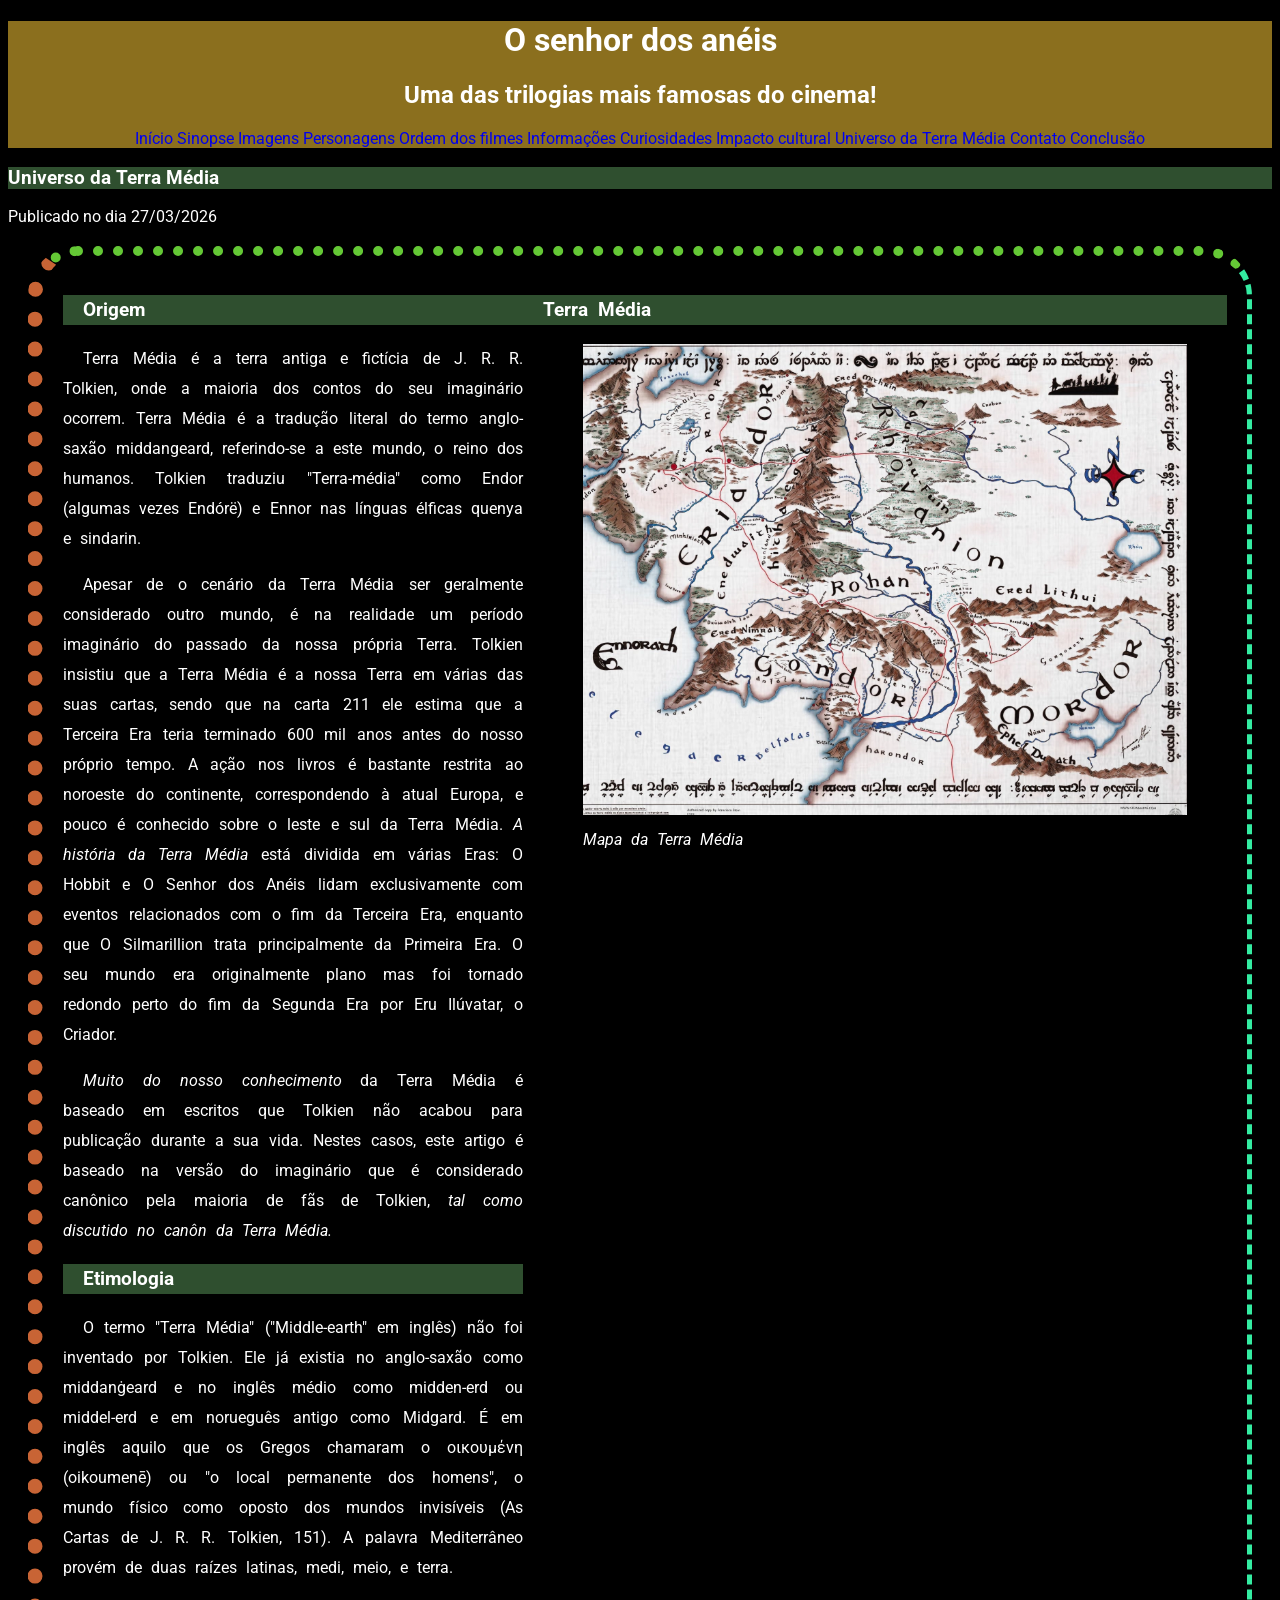
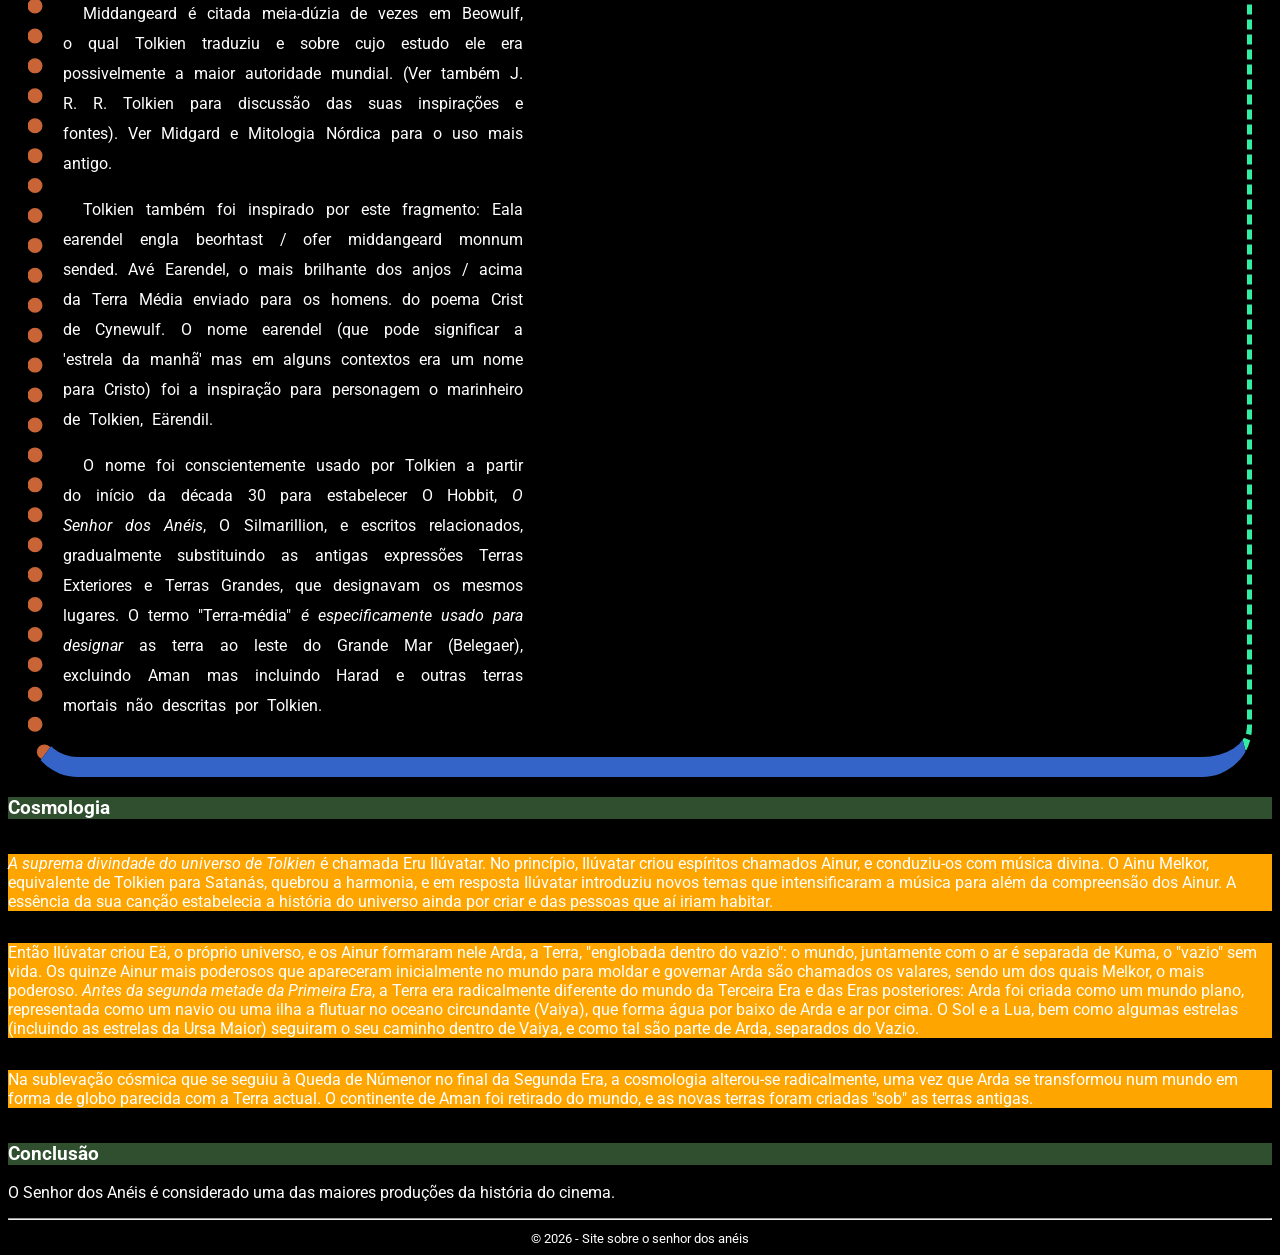
==== commit c0a55f2f: "Mudanças no #layout-border" ====
--- a/index.html
+++ b/index.html
@@ -103,14 +103,14 @@
             <article>
                 <section>
                     <h3 class="titulo_secundario">Cosmologia</h3>
-                    <p><em>A suprema divindade do universo de Tolkien</em> é chamada Eru Ilúvatar. No
+                    <p class="teste_display"><em>A suprema divindade do universo de Tolkien</em> é chamada Eru Ilúvatar. No
                     princípio, Ilúvatar criou espíritos chamados Ainur, e conduziu-os com música
                     divina. O Ainu Melkor, equivalente de Tolkien para Satanás, quebrou a
                     harmonia, e em resposta Ilúvatar introduziu novos temas que intensificaram a
                     música para além da compreensão dos Ainur. A essência da sua canção
                     estabelecia a história do universo ainda por criar e das pessoas que aí iriam
                     habitar.</p>
-                    <p>Então Ilúvatar criou Eä, o próprio universo, e os Ainur formaram nele Arda, a
+                    <p class="teste_display">Então Ilúvatar criou Eä, o próprio universo, e os Ainur formaram nele Arda, a
                     Terra, "englobada dentro do vazio": o mundo, juntamente com o ar é separada
                     de Kuma, o "vazio" sem vida. Os quinze Ainur mais poderosos que
                     apareceram inicialmente no mundo para moldar e governar Arda são
@@ -122,7 +122,7 @@
                     a Lua, bem como algumas estrelas (incluindo as estrelas da Ursa Maior)
                     seguiram o seu caminho dentro de Vaiya, e como tal são parte de Arda,
                     separados do Vazio.</p>
-                    <p>Na sublevação cósmica que se seguiu à Queda de Númenor no final da
+                    <p class="teste_display">Na sublevação cósmica que se seguiu à Queda de Númenor no final da
                     Segunda Era, a cosmologia alterou-se radicalmente, uma vez que Arda se
                     transformou num mundo em forma de globo parecida com a Terra actual. O
                     continente de Aman foi retirado do mundo, e as novas terras foram criadas
--- a/styles.css
+++ b/styles.css
@@ -0,0 +1,76 @@
+@import url('https://fonts.googleapis.com/css2?family=Roboto:wght@300&display=swap');
+
+body{
+    /* topografia css */
+    background-color: rgb(0, 0, 0); /*cor de fundo*/
+    color: rgb(255, 255, 255); /*cor de fonte*/
+    font-family: "roboto", sans-serif; /*tipo de fonte*/
+    font-size: 16px; /*tamanho da fonte - px/em/rem */
+}
+nav a {
+    text-decoration: none;
+}
+
+#titulo_primeiro{
+    background-color: #8b6f1e;
+    color:white;
+    text-align: center; /*alinhamento do texto (left, right, center, justify) */
+    text-decoration: none; /*decoração do texto (underline, overline, line-through) */
+}
+
+.titulo_secundario{ 
+    background-color: #2f4f2f;
+    color:white
+}
+
+
+
+#layout{
+    font-size: 1em; /* responsividade ajuda a arrumar a tela em diferentes tamanhos (em = tamanho X o tamanho do texto do elemento pai; rem - tamanho X tamanho do texto por padrão do navegador )*/
+    display: flex; /* Exibe os elementos filhos em um layout flexível */ 
+
+    font-style: normal;   /* Estilo da fonte (normal, italic, oblique) */
+    line-height: 30px; /* Altura da linha (espaçamento entre linhas) */
+    font-weight: 400; /* Negrito em css de 100 a 900 bold e bolder */
+    text-transform: none; /* Transforma o texto de maiusculas para minusculas, minusculas para maiusculas ou a primeira maiuscula e o restante minusculas */
+    text-decoration: none; /* Decoração do texto (underline, overline, line-through) (deshed, double, dotted, wavy) */
+    word-spacing: 5px; /* Espaçamento entre palavras */
+    letter-spacing: none; /* Espaçamento entre letras */
+    text-indent: 20px; /* Recuo da primeira linha do parágrafo */
+    text-align: justify; /* Alinhamento do texto (left, right, center, justify) */
+
+    border: dashed 5px rgb(52, 236, 162); /* border-style border-width border-color */
+    border-top: dotted 10px rgb(100, 200, 53); 
+    border-left: dotted 15px rgb(200, 100, 53);
+    border-bottom: solid 20px rgb(53, 100, 200);
+    border-radius: 50px ; /* Arredondamento dos cantos da borda (valor em px ou %) */
+    /*
+    border-style: dashed; /* Estilo da borda (none, hidden, dotted, dashed, solid, double, groove, ridge, inset, outset) 
+    border-width: 16px; /* Largura da borda (thin, medium, thick ou valor em px) 
+    border-color: rgb(52, 236, 162); /* Cor da borda (nome da cor, código hexadecimal ou rgb) 
+    */
+
+    margin: 20px; /* Margem externa (valor em px ou %) */
+    padding: 20px; /* Preenchimento interno (valor em px ou %) */
+    /*
+    margin-top: 20px; Margem superior
+    margin-right: 20px; Margem direita
+    margin-bottom: 20px; Margem inferior 
+    margin-left: 20px; Margem esquerda 
+
+    padding-top: 20px; Preenchimento superior
+    padding-right: 20px; Preenchimento direito
+    padding-bottom: 20px; Preenchimento inferior
+    padding-left: 20px; Preenchimento esquerdo
+    */
+
+}
+
+.teste_display{
+    background-color: orange;
+    display: inline-block; /* Exibe o elemento como um bloco, mas permite que outros elementos fiquem ao lado dele */
+}
+
+footer{
+    text-align: center;
+}
